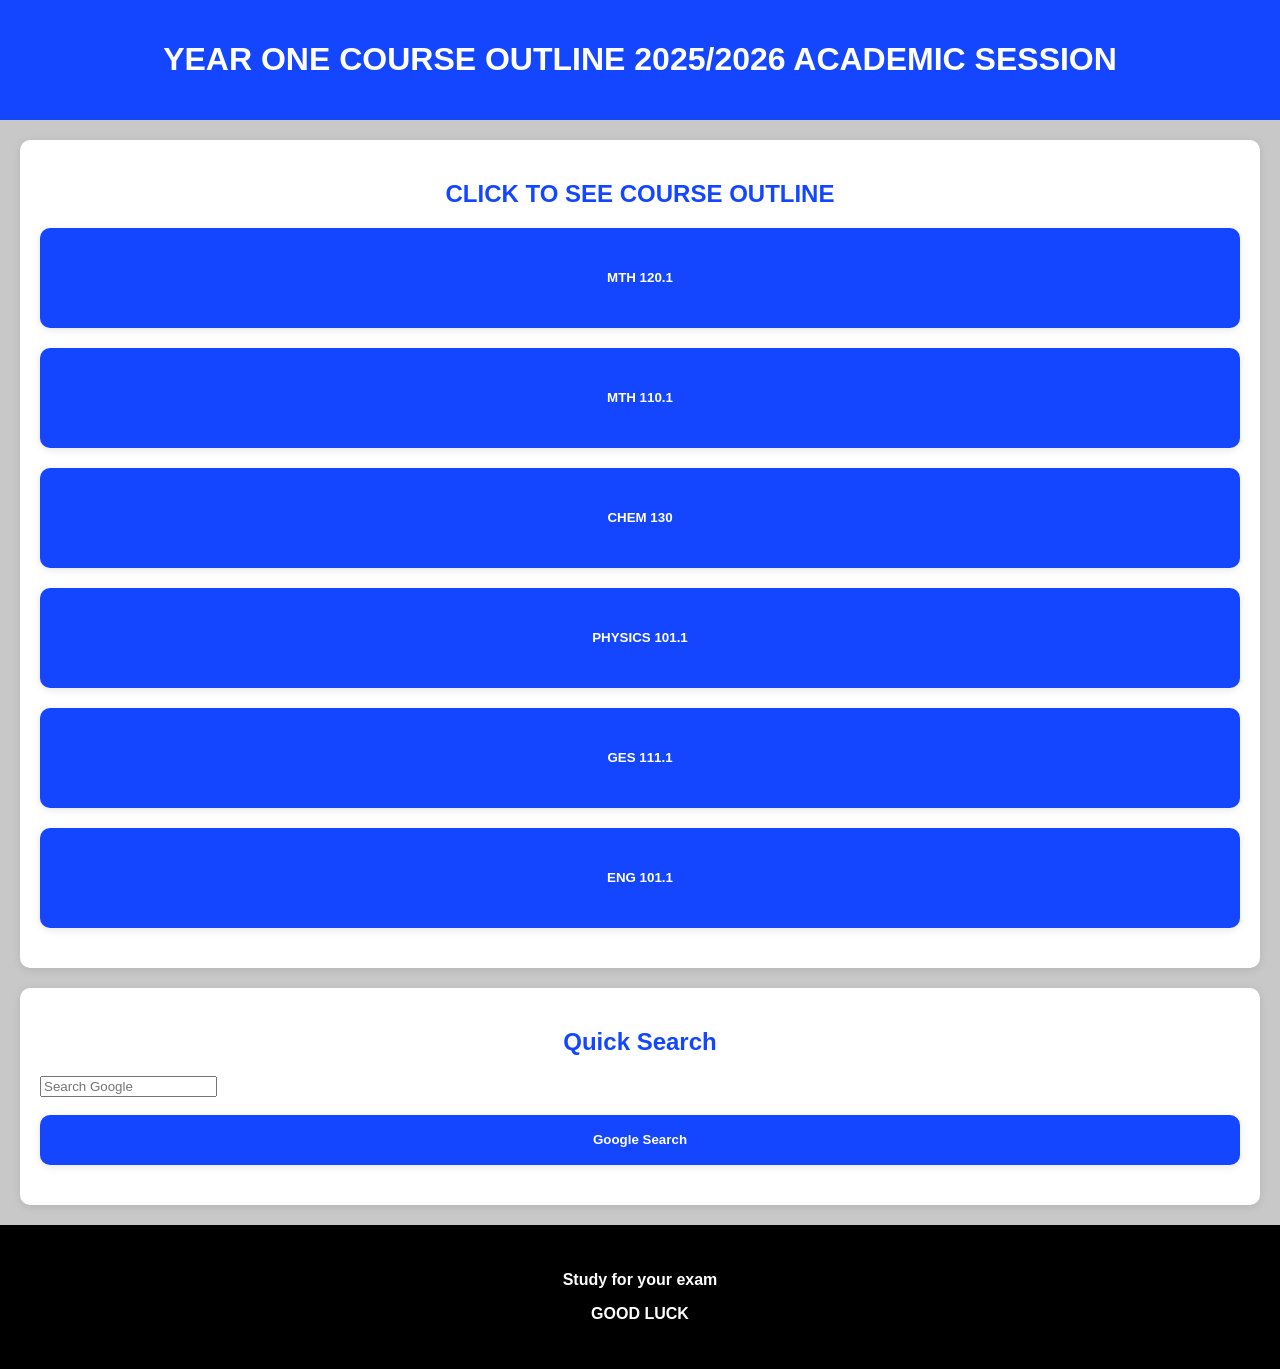
==== index.html @ 6f0d4604 "Modify search form to target new tab and require input Updated form to open search results in a new " ====
<!DOCTYPE html>
<html lang="en">
<head>
  <meta charset="UTF-8">
  <meta name="viewport" content="width=device-width, initial-scale=1.0">
  <title>Course Outline Practice</title>
  <link rel="stylesheet" href="practice.css">
</head>
<body>
  <header>
  <h1>YEAR ONE COURSE OUTLINE 2025/2026 ACADEMIC SESSION</h1>
  </header>
  
  <section>
    <h2>CLICK TO SEE COURSE OUTLINE</h2>
    <a href="1st.html"><button class="Course">MTH 120.1</button></a>
    
    <a href="2nd.html"><button class="Course">MTH 110.1</button></a>
    
    <a href="3rd.html"><button class="Course">CHEM 130</button></a>
    
    <a href="4th.html"><button class="Course">PHYSICS 101.1</button></a>
    
    <a href="5th.html"><button class="Course">GES 111.1</button></a>
    
    <a href="6th.html"><button class="Course">ENG 101.1</button></a>
  </section>
  <section>
  <h2>Quick Search</h2>
  <form action="https://www.google.com/search" method="GET" target="_blank">
    <input type="text" placeholder="Search Google" name="q" required>
    <br><br>
    <button type="submit" class="home">Google Search</button>
  </form>
  </section>
  <footer>
    <p>Study for your exam</p>
    <p>GOOD LUCK</p>
  </footer>
</body>
</html>
---- practice.css ----
body{margin: 0;
  background: rgb(200, 200, 200);
  font-family: sans-serif; /* Added for cleaner look */
}

header {
  background: rgb(20, 70, 255);
  color: white;
  padding: 20px;
  text-align: center;
}

/* --- THE "TOUCH/HOVER" EFFECT --- */
section {
  margin: 20px;
  padding: 20px;
  border-radius: 10px;
  background: rgb(255, 255, 255);
  box-shadow: 0px 2px 8px rgba(0, 0, 0, 0.1);
  
  cursor: pointer;
  transition: transform 0.3s ease, box-shadow 0.3s ease; /* Smooth transition */
}

section:hover {
  transform: translateY(-10px); /* Moves it up */
  box-shadow: 0px 10px 20px rgba(0, 0, 0, 0.2); /* Deeper shadow when lifted */
}

/* --- THE "FADE IN" ANIMATION --- */
@keyframes fadeIn {
  from {
    opacity: 0;
    transform: translateY(10px);
  }
  to {
    opacity: 1;
    transform: translateY(0);
  }
}

/* Apply animation to text elements */
h2, h1, ul, p {
  animation: fadeIn 1.2s ease-out forwards;
}

/* --- REST OF YOUR CODE --- */
.Course {
  background: rgb(20, 70, 255);
  border: none;
  border-radius: 10px;
  padding: 10px;
  font-weight: bold;
  color: rgb(255, 255, 255);
  height: 100px;
  align-content: center;
  width: 100%;
  margin-bottom: 20px;
  box-shadow: 0px 2px 8px rgba(0, 0, 0, 0.1);
}

h2 {
  color: rgb(20, 70, 255);
  text-align: center;
  font-weight: bold;
}

footer {
  background: rgb(0, 0, 0);
  text-align: center;
  font-weight: bold;
  color: white;
  padding: 30px;
  margin-top: 20px; /* Added spacing */
}

ul {
  font-weight: bold;
}

.home {
  background: rgb(20, 70, 255);
  border: none;
  border-radius: 10px;
  padding: 10px;
  font-weight: bold;
  color: rgb(255, 255, 255);
  height: 50px;
  align-content: center;
  width: 100%;
  margin-bottom: 20px;
  box-shadow: 0px 2px 8px rgba(0, 0, 0, 0.1);
}
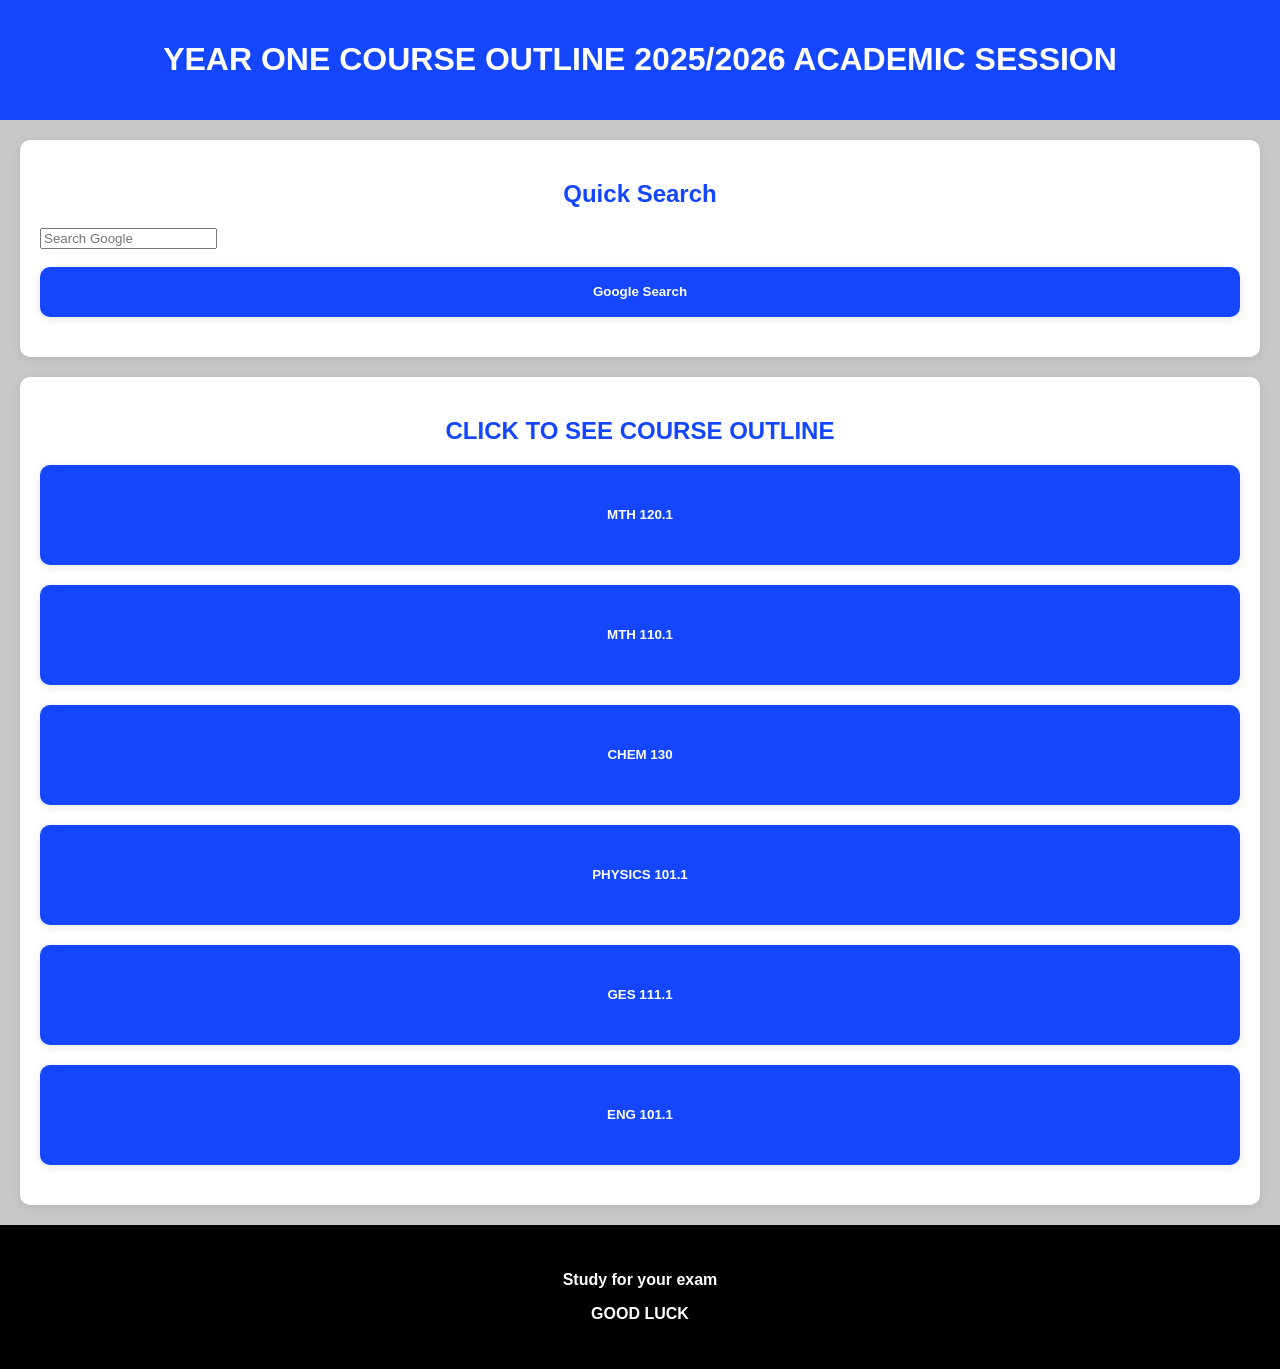
==== commit 2a741aeb: "Update index.html" ====
--- a/index.html
+++ b/index.html
@@ -10,6 +10,14 @@
   <header>
   <h1>YEAR ONE COURSE OUTLINE 2025/2026 ACADEMIC SESSION</h1>
   </header>
+  <section>
+  <h2>Quick Search</h2>
+  <form action="https://www.google.com/search" method="GET" target="_blank">
+    <input type="text" placeholder="Search Google" name="q" required>
+    <br><br>
+    <button type="submit" class="home">Google Search</button>
+  </form>
+  </section>
   
   <section>
     <h2>CLICK TO SEE COURSE OUTLINE</h2>
@@ -25,14 +33,6 @@
     
     <a href="6th.html"><button class="Course">ENG 101.1</button></a>
   </section>
-  <section>
-  <h2>Quick Search</h2>
-  <form action="https://www.google.com/search" method="GET" target="_blank">
-    <input type="text" placeholder="Search Google" name="q" required>
-    <br><br>
-    <button type="submit" class="home">Google Search</button>
-  </form>
-  </section>
   <footer>
     <p>Study for your exam</p>
     <p>GOOD LUCK</p>
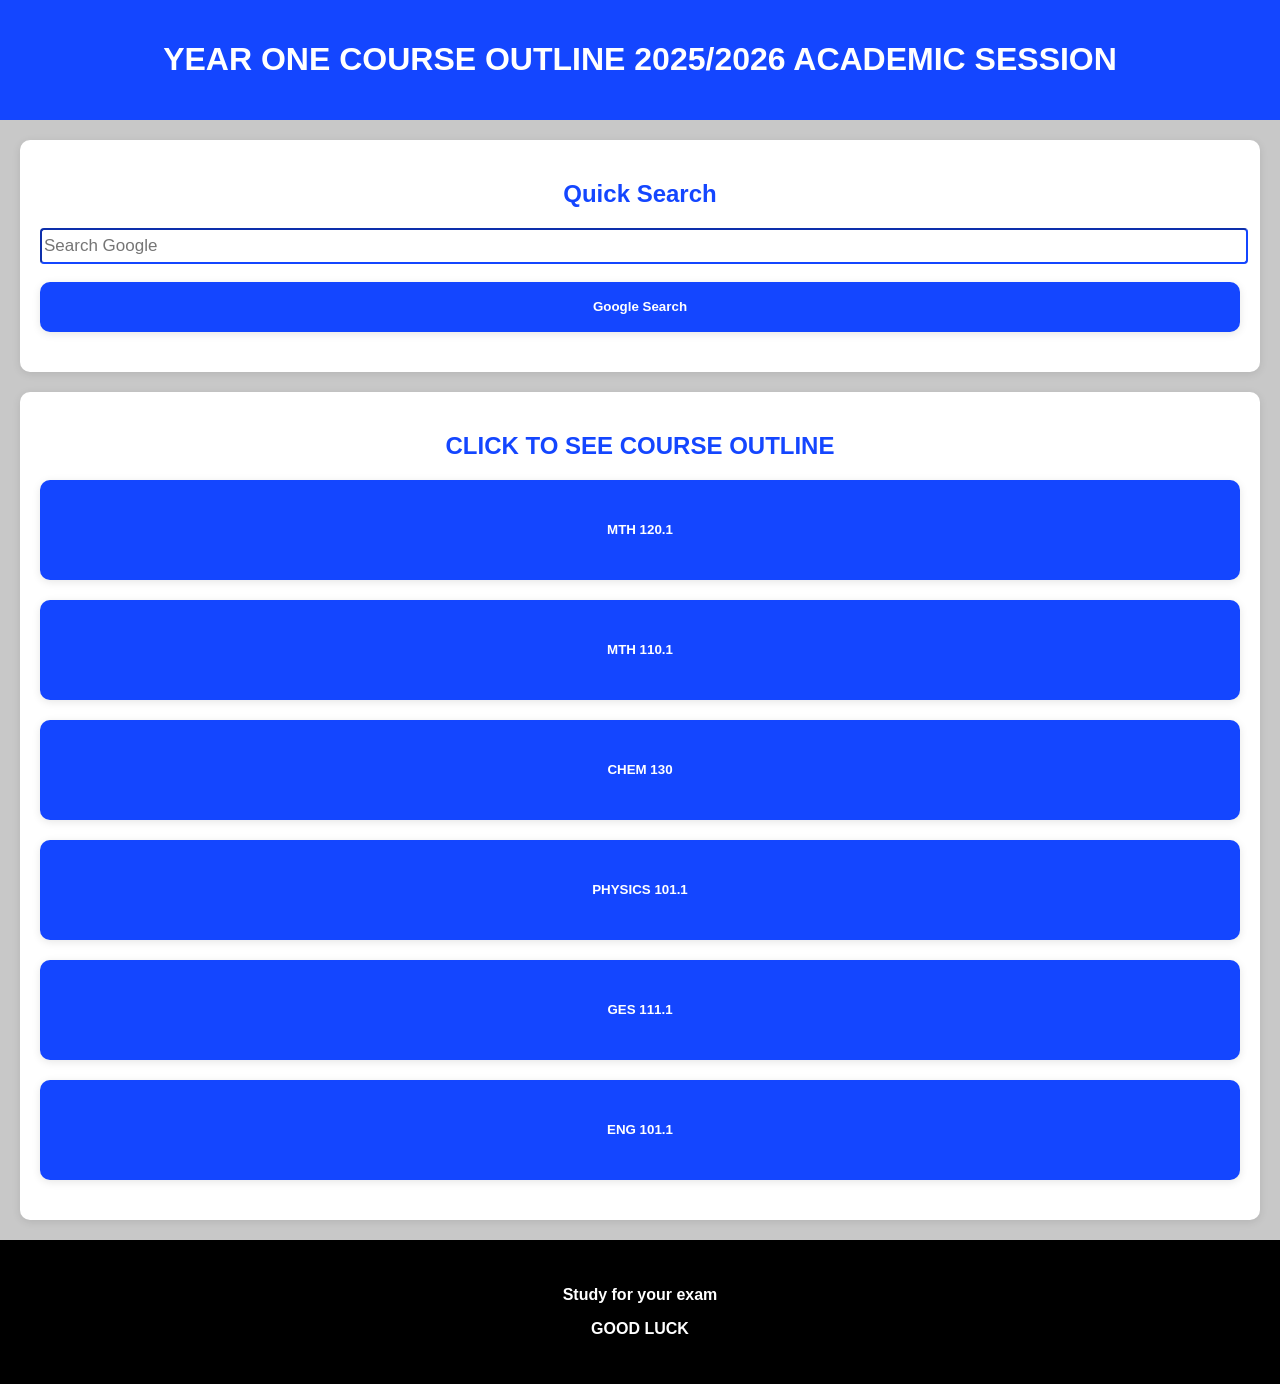
==== commit ee925395: "Update index.html" ====
--- a/index.html
+++ b/index.html
@@ -5,6 +5,13 @@
   <meta name="viewport" content="width=device-width, initial-scale=1.0">
   <title>Course Outline Practice</title>
   <link rel="stylesheet" href="practice.css">
+  <link rel="manifest" href="manifest.json">
+<script>
+  if ('serviceWorker' in navigator) {
+    navigator.serviceWorker.register('./sw.js')
+      .then(() => console.log("Course App Ready!"));
+  }
+</script>
 </head>
 <body>
   <header>
--- a/practice.css
+++ b/practice.css
@@ -91,3 +91,11 @@
   margin-bottom: 20px;
   box-shadow: 0px 2px 8px rgba(0, 0, 0, 0.1);
 }
+input{
+  height: 30px;
+  width: 100%;
+  align-content: center;
+  border-radius: 4px;
+  border-color: rgb(20, 70, 255);
+  font-size: 17px;
+}
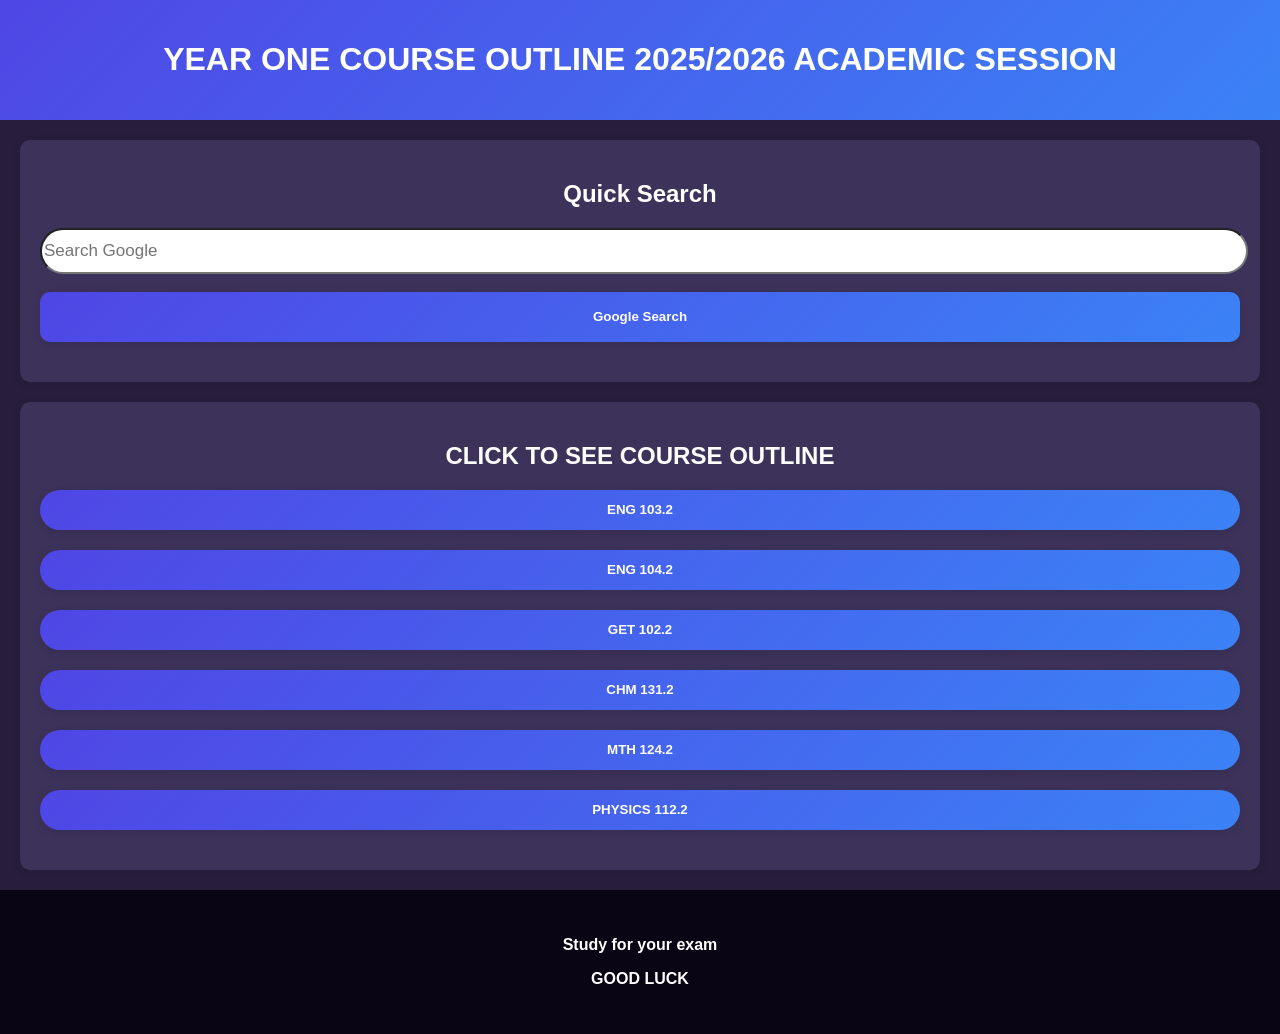
==== commit fc8c9e82: "Update course title and stylesheet in index.html" ====
--- a/index.html
+++ b/index.html
@@ -3,8 +3,8 @@
 <head>
   <meta charset="UTF-8">
   <meta name="viewport" content="width=device-width, initial-scale=1.0">
-  <title>Course Outline Practice</title>
-  <link rel="stylesheet" href="practice.css">
+  <title>Course Outline</title>
+  <link rel="stylesheet" href="style.css">
   <link rel="manifest" href="manifest.json">
 <script>
   if ('serviceWorker' in navigator) {
@@ -15,31 +15,97 @@
 </head>
 <body>
   <header>
-  <h1>YEAR ONE COURSE OUTLINE 2025/2026 ACADEMIC SESSION</h1>
+    <h1>YEAR ONE COURSE OUTLINE 2025/2026 ACADEMIC SESSION</h1>
   </header>
+
+  <div id="install-container" style="text-align: center; margin: 20px 0; display: none;">
+  <button id="install-btn" class="home" style="background: linear-gradient(45deg, #4facfe, #00f2fe); border: none; padding: 15px 30px; font-weight: bold; cursor: pointer; border-radius: 8px;">
+    📥 Install Course App
+  </button>
+  <div id="install-ios-hint" style="display: none; font-size: 14px; margin-top: 10px; color: #555;">
+    On iPhone: Tap Share → Add to Home Screen
+  </div>
+  </div>
+  
   <section>
-  <h2>Quick Search</h2>
-  <form action="https://www.google.com/search" method="GET" target="_blank">
-    <input type="text" placeholder="Search Google" name="q" required>
-    <br><br>
-    <button type="submit" class="home">Google Search</button>
-  </form>
+    <h2>Quick Search</h2>
+    <form action="https://www.google.com/search" method="GET" target="_blank">
+      <input type="text" placeholder="Search Google" name="q" required>
+      <br><br>
+      <button type="submit" class="home">Google Search</button>
+    </form>
   </section>
   
   <section>
     <h2>CLICK TO SEE COURSE OUTLINE</h2>
-    <a href="1st.html"><button class="Course">MTH 120.1</button></a>
+    <a href="1st.html"><button class="Course">ENG 103.2</button></a>
+    <a href="2nd.html"><button class="Course">ENG 104.2</button></a>
+    <a href="3rd.html"><button class="Course">GET 102.2</button></a>
+    <a href="4th.html"><button class="Course">CHM 131.2</button></a>
+    <a href="5th.html"><button class="Course">MTH 124.2</button></a>
+    <a href="6th.html"><button class="Course">PHYSICS 112.2</button></a>
+  </section>
+
+  
+
+<script>
+document.addEventListener('DOMContentLoaded', () => {
+  let deferredPrompt;
+  const installContainer = document.getElementById('install-container');
+  const installBtn = document.getElementById('install-btn');
+  const iosHint = document.getElementById('install-ios-hint');
+
+  // Hide everything if already running as installed PWA
+  if (window.matchMedia('(display-mode: standalone)').matches) {
+    installContainer.style.display = 'none';
+    return;
+  }
+
+  // iOS detection - beforeinstallprompt doesn't fire on iOS
+  const isIOS = /iphone|ipad|ipod/i.test(navigator.userAgent);
+  const isInStandaloneMode = window.navigator.standalone === true;
+  
+  if (isIOS && !isInStandaloneMode) {
+    // Show custom instructions for iOS users
+    installContainer.style.display = 'block';
+    iosHint.style.display = 'block';
+    installBtn.style.display = 'none'; // button won't work on iOS
+  }
+
+  // 1. Listen for the 'beforeinstallprompt' event - Chrome/Edge/Android
+  window.addEventListener('beforeinstallprompt', (e) => {
+    e.preventDefault();
+    deferredPrompt = e;
+    // Show our custom install button, hide iOS hint
+    installContainer.style.display = 'block';
+    installBtn.style.display = 'inline-block';
+    iosHint.style.display = 'none';
+  });
+
+  // 2. When the user clicks our button
+  installBtn.addEventListener('click', async () => {
+    if (!deferredPrompt) return;
     
-    <a href="2nd.html"><button class="Course">MTH 110.1</button></a>
-    
-    <a href="3rd.html"><button class="Course">CHEM 130</button></a>
-    
-    <a href="4th.html"><button class="Course">PHYSICS 101.1</button></a>
-    
-    <a href="5th.html"><button class="Course">GES 111.1</button></a>
-    
-    <a href="6th.html"><button class="Course">ENG 101.1</button></a>
-  </section>
+    // Show the install prompt
+    deferredPrompt.prompt();
+    // Wait for the user to respond to the prompt
+    const { outcome } = await deferredPrompt.userChoice;
+    console.log(`User response to install: ${outcome}`);
+    // We've used the prompt, so clear it
+    deferredPrompt = null;
+    // Hide our button again
+    installContainer.style.display = 'none';
+  });
+
+  // 3. Hide the button if the app is successfully installed
+  window.addEventListener('appinstalled', () => {
+    installContainer.style.display = 'none';
+    deferredPrompt = null;
+    console.log('App was installed successfully!');
+  });
+});
+    </script>
+  
   <footer>
     <p>Study for your exam</p>
     <p>GOOD LUCK</p>
--- a/style.css
+++ b/style.css
@@ -0,0 +1,105 @@
+body {
+  margin: 0;
+  background: rgb(40, 30, 60);
+  font-family: sans-serif; /* Added for cleaner look */
+}
+
+header {
+  background: linear-gradient(135deg, #4f46e5, #3b82f6);
+  color: white;
+  padding: 20px;
+  text-align: center;
+}
+
+/* --- THE "TOUCH/HOVER" EFFECT --- */
+section {
+  margin: 20px;
+  padding: 20px;
+  border-radius: 10px;
+  background: rgb(60, 50, 90);
+  box-shadow: 0px 2px 8px rgba(0, 0, 0, 0.1);
+  
+  cursor: pointer;
+  transition: transform 0.3s ease, box-shadow 0.3s ease; /* Smooth transition */
+}
+
+section:hover {
+  transform: translateY(-10px); /* Moves it up */
+  box-shadow: 0px 10px 20px rgba(0, 0, 0, 0.2); /* Deeper shadow when lifted */
+}
+
+/* --- THE "FADE IN" ANIMATION --- */
+@keyframes fadeIn {
+  from {
+    opacity: 0;
+    transform: translateY(10px);
+  }
+  to {
+    opacity: 1;
+    transform: translateY(0);
+  }
+}
+
+/* Apply animation to text elements */
+h2, ol, p {
+  animation: fadeIn 1.2s ease-out forwards;
+}
+
+/* --- REST OF YOUR CODE --- */
+.Course {
+  background: linear-gradient(135deg, #4f46e5, #3b82f6);
+  border: none;
+  border-radius: 20px;
+  padding: 10px;
+  font-weight: bold;
+  color: rgb(255, 255, 255);
+  height: 40px;
+  align-content: center;
+  width: 100%;
+  margin-bottom: 20px;
+  box-shadow: 0px 2px 8px rgba(0, 0, 0, 0.1);
+}
+
+h2 {
+  color: rgb(255, 255, 255);
+  text-align: center;
+  font-weight: bold;
+}
+
+footer {
+  background: rgb(10,5, 20);
+  text-align: center;
+  font-weight: bold;
+  color: white;
+  padding: 30px;
+  margin-top: 20px; /* Added spacing */
+}
+
+ol {
+  font-weight: bold;
+}
+
+.home {
+  background: linear-gradient(135deg, #4f46e5, #3b82f6);
+  border: none;
+  border-radius: 10px;
+  padding: 10px;
+  font-weight: bold;
+  color: rgb(255, 255, 255);
+  height: 50px;
+  align-content: center;
+  width: 100%;
+  margin-bottom: 20px;
+  box-shadow: 0px 2px 8px rgba(0, 0, 0, 0.1);
+}
+input{
+  height: 40px;
+  width: 100%;
+  align-content: center;
+  border-radius: 25px;
+  border-color: linear-gradient(135deg, #4f46e5, #3b82f6);
+  font-size: 17px;
+}
+ul{
+  color: white;
+}
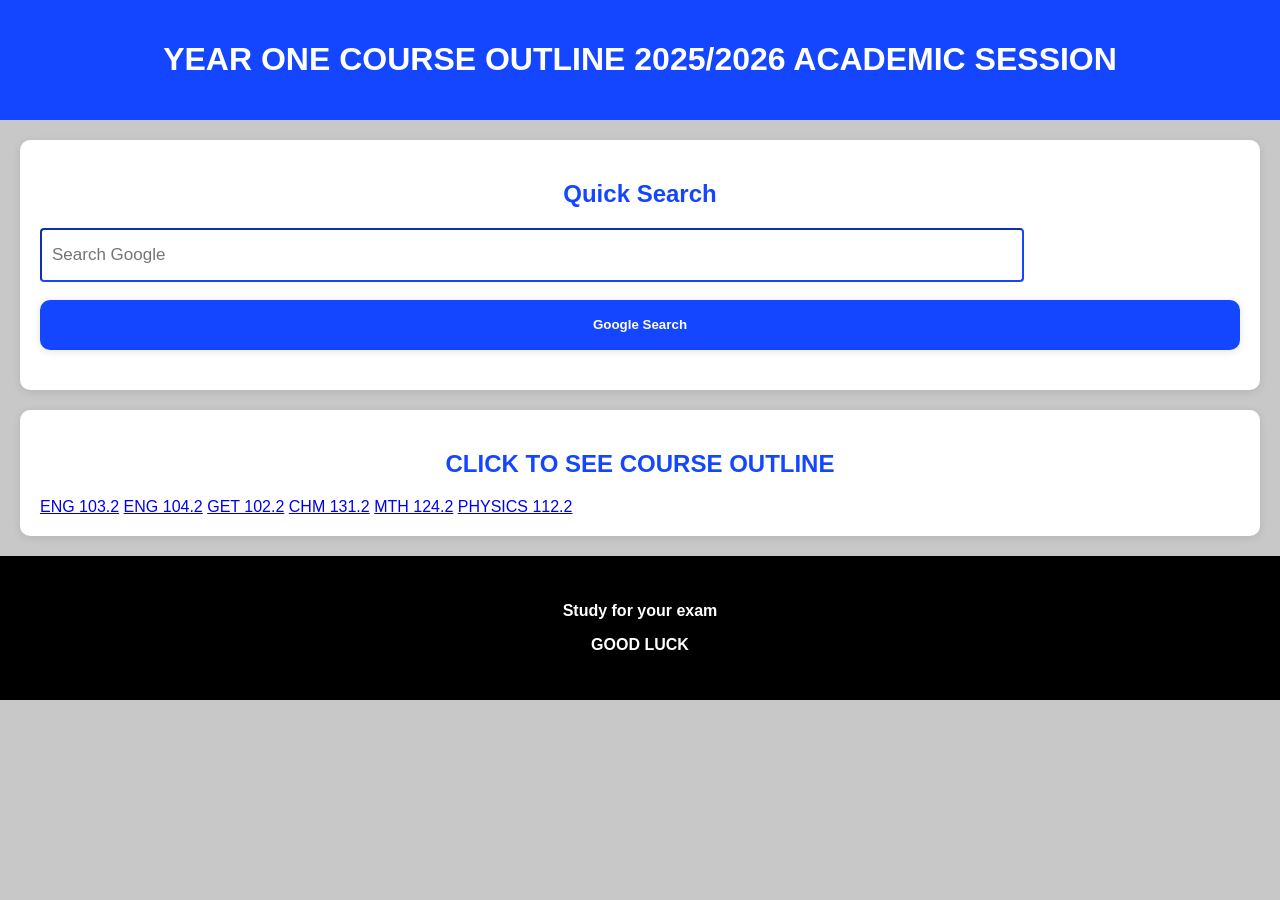
==== commit a25875ad: "Update index.html" ====
--- a/index.html
+++ b/index.html
@@ -4,33 +4,24 @@
   <meta charset="UTF-8">
   <meta name="viewport" content="width=device-width, initial-scale=1.0">
   <title>Course Outline</title>
-  <link rel="stylesheet" href="style.css">
+  <link rel="stylesheet" href="practice.css">
   <link rel="manifest" href="manifest.json">
-<script>
-  if ('serviceWorker' in navigator) {
-    navigator.serviceWorker.register('./sw.js')
-      .then(() => console.log("Course App Ready!"));
-  }
-</script>
 </head>
 <body>
   <header>
     <h1>YEAR ONE COURSE OUTLINE 2025/2026 ACADEMIC SESSION</h1>
   </header>
-
+  
   <div id="install-container" style="text-align: center; margin: 20px 0; display: none;">
-  <button id="install-btn" class="home" style="background: linear-gradient(45deg, #4facfe, #00f2fe); border: none; padding: 15px 30px; font-weight: bold; cursor: pointer; border-radius: 8px;">
-    📥 Install Course App
-  </button>
-  <div id="install-ios-hint" style="display: none; font-size: 14px; margin-top: 10px; color: #555;">
-    On iPhone: Tap Share → Add to Home Screen
-  </div>
+    <button id="install-btn" style="background: linear-gradient(45deg, #4facfe, #00f2fe); border: none; padding: 15px 30px; font-weight: bold; cursor: pointer; border-radius: 8px;">
+      📥 Install Course App
+    </button>
   </div>
   
   <section>
     <h2>Quick Search</h2>
     <form action="https://www.google.com/search" method="GET" target="_blank">
-      <input type="text" placeholder="Search Google" name="q" required>
+      <input type="text" placeholder="Search Google" name="q" required style="padding: 10px; width: 80%;">
       <br><br>
       <button type="submit" class="home">Google Search</button>
     </form>
@@ -38,77 +29,54 @@
   
   <section>
     <h2>CLICK TO SEE COURSE OUTLINE</h2>
-    <a href="1st.html"><button class="Course">ENG 103.2</button></a>
-    <a href="2nd.html"><button class="Course">ENG 104.2</button></a>
-    <a href="3rd.html"><button class="Course">GET 102.2</button></a>
-    <a href="4th.html"><button class="Course">CHM 131.2</button></a>
-    <a href="5th.html"><button class="Course">MTH 124.2</button></a>
-    <a href="6th.html"><button class="Course">PHYSICS 112.2</button></a>
+    <a href="1st.html" class="Course-Link">ENG 103.2</a>
+    <a href="2nd.html" class="Course-Link">ENG 104.2</a>
+    <a href="3rd.html" class="Course-Link">GET 102.2</a>
+    <a href="4th.html" class="Course-Link">CHM 131.2</a>
+    <a href="5th.html" class="Course-Link">MTH 124.2</a>
+    <a href="6th.html" class="Course-Link">PHYSICS 112.2</a>
   </section>
-
-  
-
-<script>
-document.addEventListener('DOMContentLoaded', () => {
-  let deferredPrompt;
-  const installContainer = document.getElementById('install-container');
-  const installBtn = document.getElementById('install-btn');
-  const iosHint = document.getElementById('install-ios-hint');
-
-  // Hide everything if already running as installed PWA
-  if (window.matchMedia('(display-mode: standalone)').matches) {
-    installContainer.style.display = 'none';
-    return;
-  }
-
-  // iOS detection - beforeinstallprompt doesn't fire on iOS
-  const isIOS = /iphone|ipad|ipod/i.test(navigator.userAgent);
-  const isInStandaloneMode = window.navigator.standalone === true;
-  
-  if (isIOS && !isInStandaloneMode) {
-    // Show custom instructions for iOS users
-    installContainer.style.display = 'block';
-    iosHint.style.display = 'block';
-    installBtn.style.display = 'none'; // button won't work on iOS
-  }
-
-  // 1. Listen for the 'beforeinstallprompt' event - Chrome/Edge/Android
-  window.addEventListener('beforeinstallprompt', (e) => {
-    e.preventDefault();
-    deferredPrompt = e;
-    // Show our custom install button, hide iOS hint
-    installContainer.style.display = 'block';
-    installBtn.style.display = 'inline-block';
-    iosHint.style.display = 'none';
-  });
-
-  // 2. When the user clicks our button
-  installBtn.addEventListener('click', async () => {
-    if (!deferredPrompt) return;
-    
-    // Show the install prompt
-    deferredPrompt.prompt();
-    // Wait for the user to respond to the prompt
-    const { outcome } = await deferredPrompt.userChoice;
-    console.log(`User response to install: ${outcome}`);
-    // We've used the prompt, so clear it
-    deferredPrompt = null;
-    // Hide our button again
-    installContainer.style.display = 'none';
-  });
-
-  // 3. Hide the button if the app is successfully installed
-  window.addEventListener('appinstalled', () => {
-    installContainer.style.display = 'none';
-    deferredPrompt = null;
-    console.log('App was installed successfully!');
-  });
-});
-    </script>
   
   <footer>
     <p>Study for your exam</p>
     <p>GOOD LUCK</p>
   </footer>
+
+  <script>
+    // 1. Register Service Worker
+    if ('serviceWorker' in navigator) {
+      window.addEventListener('load', () => {
+        navigator.serviceWorker.register('./sw.js')
+          .then(() => console.log("Course App Ready!"))
+          .catch(err => console.log("Service Worker Failed", err));
+      });
+    }
+
+    // 2. Install Logic
+    let deferredPrompt;
+    const installContainer = document.getElementById('install-container');
+    const installBtn = document.getElementById('install-btn');
+
+    window.addEventListener('beforeinstallprompt', (e) => {
+      e.preventDefault();
+      deferredPrompt = e;
+      installContainer.style.display = 'block';
+    });
+
+    installBtn.addEventListener('click', async () => {
+      if (deferredPrompt) {
+        deferredPrompt.prompt();
+        const { outcome } = await deferredPrompt.userChoice;
+        console.log(`User response: ${outcome}`);
+        deferredPrompt = null;
+        installContainer.style.display = 'none';
+      }
+    });
+
+    window.addEventListener('appinstalled', () => {
+      installContainer.style.display = 'none';
+      console.log('App installed!');
+    });
+  </script>
 </body>
 </html>
--- a/practice.css
+++ b/practice.css
@@ -0,0 +1,101 @@
+body{margin: 0;
+  background: rgb(200, 200, 200);
+  font-family: sans-serif; /* Added for cleaner look */
+}
+
+header {
+  background: rgb(20, 70, 255);
+  color: white;
+  padding: 20px;
+  text-align: center;
+}
+
+/* --- THE "TOUCH/HOVER" EFFECT --- */
+section {
+  margin: 20px;
+  padding: 20px;
+  border-radius: 10px;
+  background: rgb(255, 255, 255);
+  box-shadow: 0px 2px 8px rgba(0, 0, 0, 0.1);
+  
+  cursor: pointer;
+  transition: transform 0.3s ease, box-shadow 0.3s ease; /* Smooth transition */
+}
+
+section:hover {
+  transform: translateY(-10px); /* Moves it up */
+  box-shadow: 0px 10px 20px rgba(0, 0, 0, 0.2); /* Deeper shadow when lifted */
+}
+
+/* --- THE "FADE IN" ANIMATION --- */
+@keyframes fadeIn {
+  from {
+    opacity: 0;
+    transform: translateY(10px);
+  }
+  to {
+    opacity: 1;
+    transform: translateY(0);
+  }
+}
+
+/* Apply animation to text elements */
+h2, h1, ul, p {
+  animation: fadeIn 1.2s ease-out forwards;
+}
+
+/* --- REST OF YOUR CODE --- */
+.Course {
+  background: rgb(20, 70, 255);
+  border: none;
+  border-radius: 10px;
+  padding: 10px;
+  font-weight: bold;
+  color: rgb(255, 255, 255);
+  height: 100px;
+  align-content: center;
+  width: 100%;
+  margin-bottom: 20px;
+  box-shadow: 0px 2px 8px rgba(0, 0, 0, 0.1);
+}
+
+h2 {
+  color: rgb(20, 70, 255);
+  text-align: center;
+  font-weight: bold;
+}
+
+footer {
+  background: rgb(0, 0, 0);
+  text-align: center;
+  font-weight: bold;
+  color: white;
+  padding: 30px;
+  margin-top: 20px; /* Added spacing */
+}
+
+ul {
+  font-weight: bold;
+}
+
+.home {
+  background: rgb(20, 70, 255);
+  border: none;
+  border-radius: 10px;
+  padding: 10px;
+  font-weight: bold;
+  color: rgb(255, 255, 255);
+  height: 50px;
+  align-content: center;
+  width: 100%;
+  margin-bottom: 20px;
+  box-shadow: 0px 2px 8px rgba(0, 0, 0, 0.1);
+}
+input{
+  height: 30px;
+  width: 100%;
+  align-content: center;
+  border-radius: 4px;
+  border-color: rgb(20, 70, 255);
+  font-size: 17px;
+}
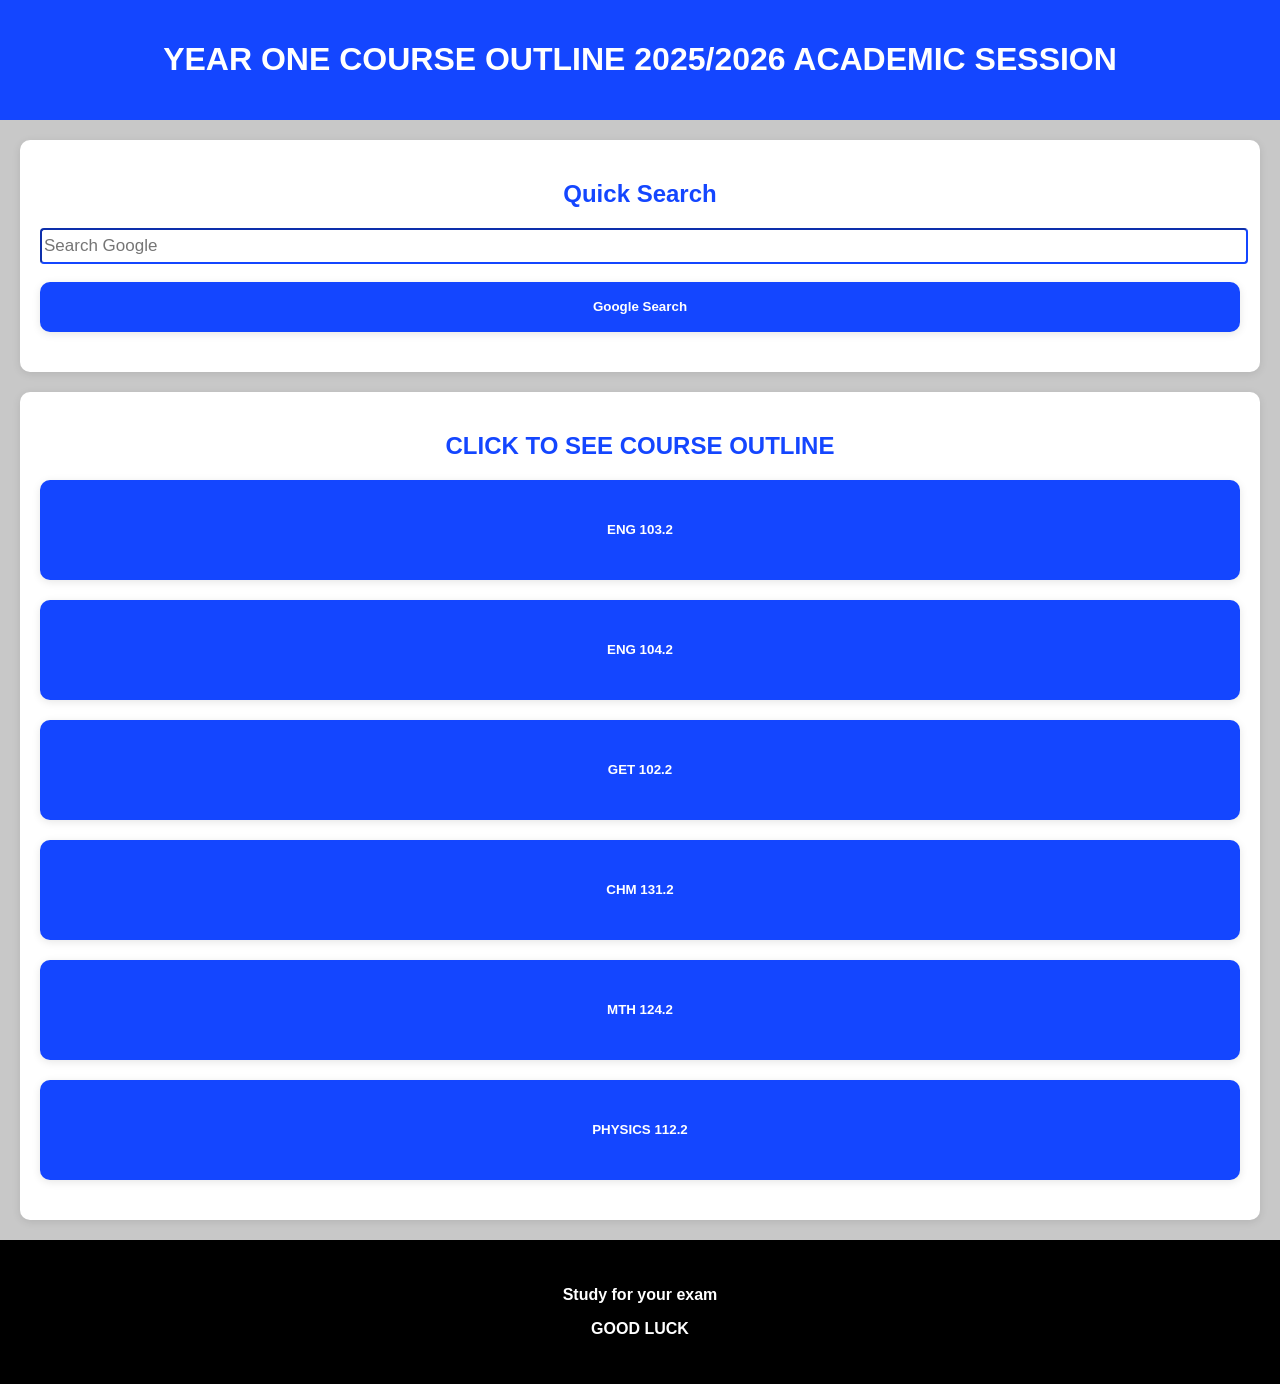
==== commit 757a232a: "Refactor buttons and improve service worker comments" ====
--- a/index.html
+++ b/index.html
@@ -13,7 +13,7 @@
   </header>
   
   <div id="install-container" style="text-align: center; margin: 20px 0; display: none;">
-    <button id="install-btn" style="background: linear-gradient(45deg, #4facfe, #00f2fe); border: none; padding: 15px 30px; font-weight: bold; cursor: pointer; border-radius: 8px;">
+    <button id="install-btn" class="home" style="background: linear-gradient(45deg, #4facfe, #00f2fe); border: none; padding: 15px 30px; font-weight: bold; cursor: pointer;">
       📥 Install Course App
     </button>
   </div>
@@ -21,7 +21,7 @@
   <section>
     <h2>Quick Search</h2>
     <form action="https://www.google.com/search" method="GET" target="_blank">
-      <input type="text" placeholder="Search Google" name="q" required style="padding: 10px; width: 80%;">
+      <input type="text" placeholder="Search Google" name="q" required>
       <br><br>
       <button type="submit" class="home">Google Search</button>
     </form>
@@ -29,30 +29,28 @@
   
   <section>
     <h2>CLICK TO SEE COURSE OUTLINE</h2>
-    <a href="1st.html" class="Course-Link">ENG 103.2</a>
-    <a href="2nd.html" class="Course-Link">ENG 104.2</a>
-    <a href="3rd.html" class="Course-Link">GET 102.2</a>
-    <a href="4th.html" class="Course-Link">CHM 131.2</a>
-    <a href="5th.html" class="Course-Link">MTH 124.2</a>
-    <a href="6th.html" class="Course-Link">PHYSICS 112.2</a>
+    <a href="1st.html"><button class="Course">ENG 103.2</button></a>
+    <a href="2nd.html"><button class="Course">ENG 104.2</button></a>
+    <a href="3rd.html"><button class="Course">GET 102.2</button></a>
+    <a href="4th.html"><button class="Course">CHM 131.2</button></a>
+    <a href="5th.html"><button class="Course">MTH 124.2</button></a>
+    <a href="6th.html"><button class="Course">PHYSICS 112.2</button></a>
   </section>
   
   <footer>
     <p>Study for your exam</p>
     <p>GOOD LUCK</p>
   </footer>
-
+  
   <script>
-    // 1. Register Service Worker
+    // 1. REGISTER SERVICE WORKER
     if ('serviceWorker' in navigator) {
-      window.addEventListener('load', () => {
-        navigator.serviceWorker.register('./sw.js')
-          .then(() => console.log("Course App Ready!"))
-          .catch(err => console.log("Service Worker Failed", err));
-      });
+      navigator.serviceWorker.register('./sw.js')
+        .then(() => console.log("Course App Ready!"))
+        .catch(err => console.log("SW Registration failed", err));
     }
 
-    // 2. Install Logic
+    // 2. INSTALL LOGIC
     let deferredPrompt;
     const installContainer = document.getElementById('install-container');
     const installBtn = document.getElementById('install-btn');
@@ -67,7 +65,6 @@
       if (deferredPrompt) {
         deferredPrompt.prompt();
         const { outcome } = await deferredPrompt.userChoice;
-        console.log(`User response: ${outcome}`);
         deferredPrompt = null;
         installContainer.style.display = 'none';
       }
@@ -75,7 +72,6 @@
 
     window.addEventListener('appinstalled', () => {
       installContainer.style.display = 'none';
-      console.log('App installed!');
     });
   </script>
 </body>
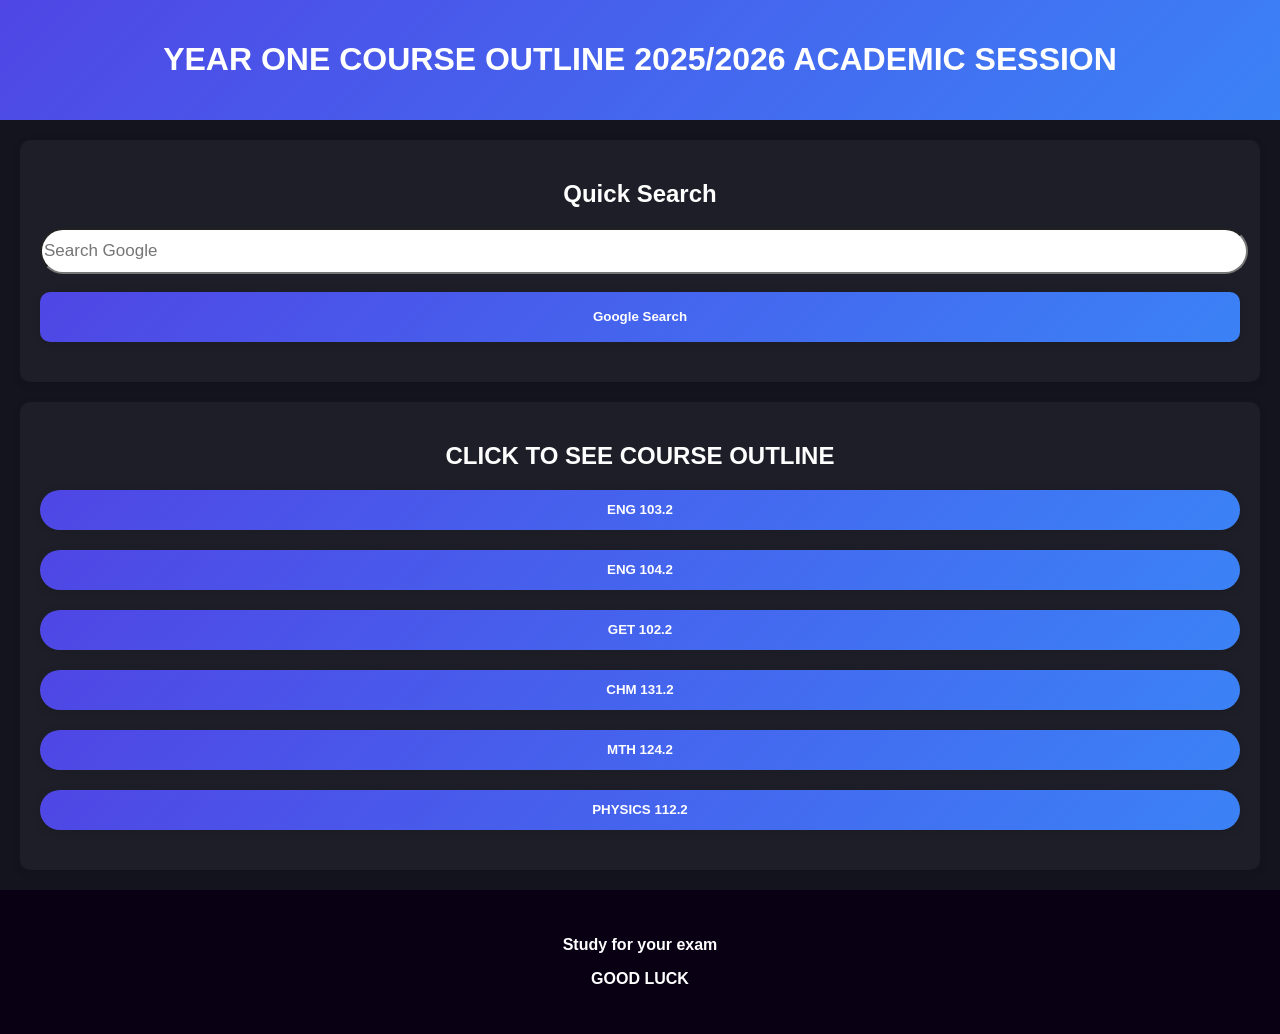
==== commit 711f8324: "Update index.html" ====
--- a/index.html
+++ b/index.html
@@ -4,7 +4,7 @@
   <meta charset="UTF-8">
   <meta name="viewport" content="width=device-width, initial-scale=1.0">
   <title>Course Outline</title>
-  <link rel="stylesheet" href="practice.css">
+  <link rel="stylesheet" href="style.css">
   <link rel="manifest" href="manifest.json">
 </head>
 <body>
--- a/style.css
+++ b/style.css
@@ -0,0 +1,105 @@
+body {
+  margin: 0;
+  background: rgb(20, 20, 30);
+  font-family: sans-serif; /* Added for cleaner look */
+}
+
+header {
+  background: linear-gradient(135deg, #4f46e5, #3b82f6);
+  color: white;
+  padding: 20px;
+  text-align: center;
+}
+
+/* --- THE "TOUCH/HOVER" EFFECT --- */
+section {
+  margin: 20px;
+  padding: 20px;
+  border-radius: 10px;
+  background: rgb(30, 30, 40);
+  box-shadow: 0px 2px 8px rgba(0, 0, 0, 0.1);
+  
+  cursor: pointer;
+  transition: transform 0.3s ease, box-shadow 0.3s ease; /* Smooth transition */
+}
+
+section:hover {
+  transform: translateY(-10px); /* Moves it up */
+  box-shadow: 0px 10px 20px rgba(0, 0, 0, 0.2); /* Deeper shadow when lifted */
+}
+
+/* --- THE "FADE IN" ANIMATION --- */
+@keyframes fadeIn {
+  from {
+    opacity: 0;
+    transform: translateY(10px);
+  }
+  to {
+    opacity: 1;
+    transform: translateY(0);
+  }
+}
+
+/* Apply animation to text elements */
+h2, ol, p {
+  animation: fadeIn 1.2s ease-out forwards;
+}
+
+/* --- REST OF YOUR CODE --- */
+.Course {
+  background: linear-gradient(135deg, #4f46e5, #3b82f6);
+  border: none;
+  border-radius: 20px;
+  padding: 10px;
+  font-weight: bold;
+  color: rgb(255, 255, 255);
+  height: 40px;
+  align-content: center;
+  width: 100%;
+  margin-bottom: 20px;
+  box-shadow: 0px 2px 8px rgba(0, 0, 0, 0.1);
+}
+
+h2 {
+  color: rgb(255, 255, 255);
+  text-align: center;
+  font-weight: bold;
+}
+
+footer {
+  background: rgb(10,0, 20);
+  text-align: center;
+  font-weight: bold;
+  color: white;
+  padding: 30px;
+  margin-top: 20px; /* Added spacing */
+}
+
+ol {
+  font-weight: bold;
+}
+
+.home {
+  background: linear-gradient(135deg, #4f46e5, #3b82f6);
+  border: none;
+  border-radius: 10px;
+  padding: 10px;
+  font-weight: bold;
+  color: rgb(255, 255, 255);
+  height: 50px;
+  align-content: center;
+  width: 100%;
+  margin-bottom: 20px;
+  box-shadow: 0px 2px 8px rgba(0, 0, 0, 0.1);
+}
+input{
+  height: 40px;
+  width: 100%;
+  align-content: center;
+  border-radius: 25px;
+  border-color: linear-gradient(135deg, #4f46e5, #3b82f6);
+  font-size: 17px;
+}
+ul{
+  color: white;
+}
